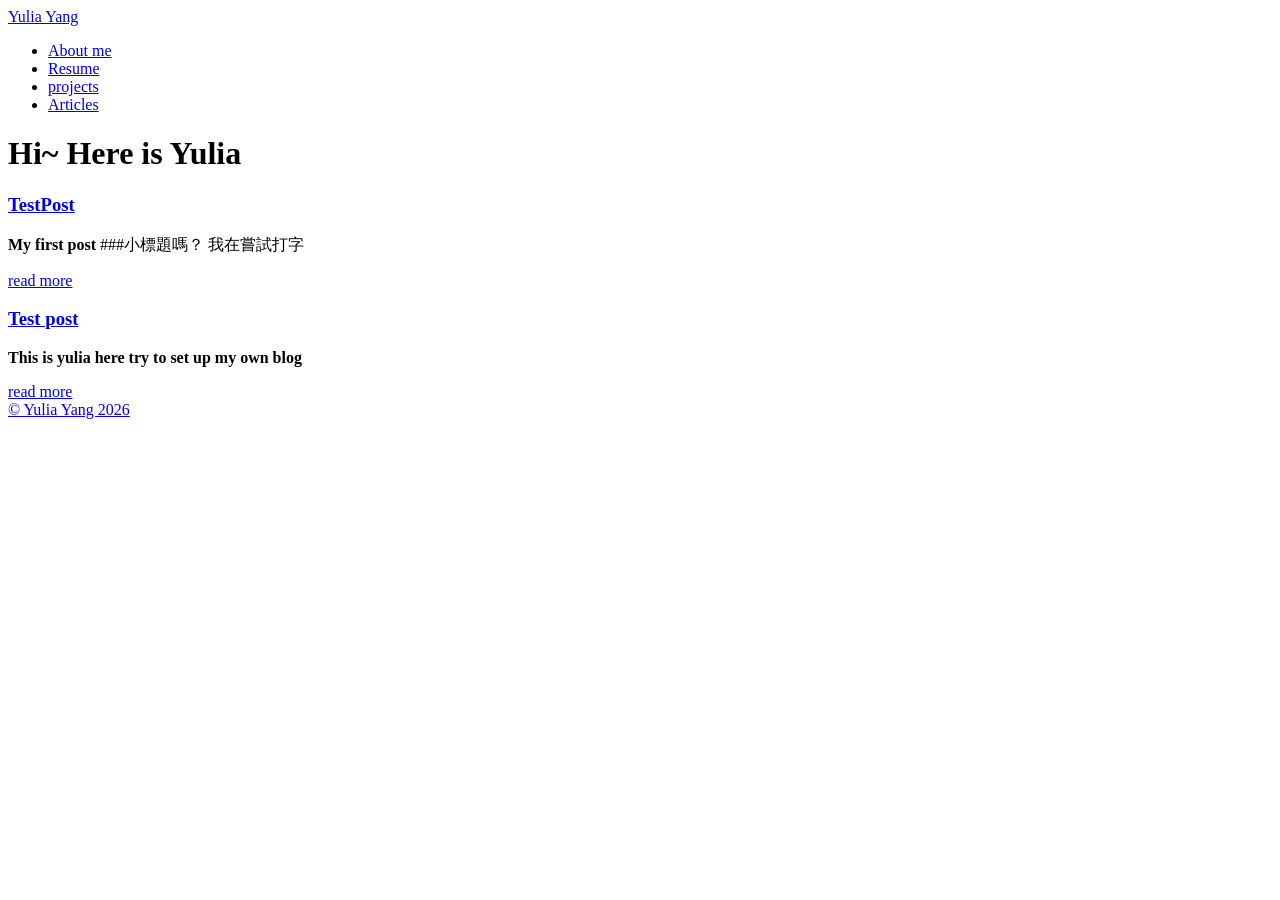
==== index.html @ 2ed94d53 "01/31 reseum part" ====
<!DOCTYPE html>
<html lang="en-us">
  <head><script src="/yyulia.github.io/livereload.js?mindelay=10&amp;v=2&amp;port=61552&amp;path=yyulia.github.io/livereload" data-no-instant defer></script>
    <meta charset="utf-8">
    <meta http-equiv="X-UA-Compatible" content="IE=edge,chrome=1">
    
    <title>Hi~ Here is Yulia | Yulia Yang</title>
    <meta name="viewport" content="width=device-width,minimum-scale=1">
    <meta name="description" content="">
    <meta name="generator" content="Hugo 0.154.5">
    
    
    
      <meta name="robots" content="noindex, nofollow">
    
    

    
<link rel="stylesheet" href="/yyulia.github.io/ananke/css/main.min.css" >




    


    
      

    

    
    
      <link href="/yyulia.github.io/index.xml" rel="alternate" type="application/rss+xml" title="Yulia Yang" />
      <link href="/yyulia.github.io/index.xml" rel="feed" type="application/rss+xml" title="Yulia Yang" />
      
    

    
      <link rel="canonical" href="http://localhost:61552/yyulia.github.io/">
    

    
    
    <meta property="og:url" content="http://localhost:61552/yyulia.github.io/">
  <meta property="og:site_name" content="Yulia Yang">
  <meta property="og:title" content="Hi~ Here is Yulia">
  <meta property="og:locale" content="en_us">
  <meta property="og:type" content="website">

  <meta itemprop="name" content="Hi~ Here is Yulia">
  <meta itemprop="datePublished" content="2026-01-31T23:20:42+08:00">
  <meta itemprop="dateModified" content="2026-01-31T23:20:42+08:00">
  <meta name="twitter:card" content="summary">
  <meta name="twitter:title" content="Hi~ Here is Yulia">

	
  </head><body class="ma0 athelas development is-home">
    

  
  
  <header class="cover bg-top" style="background-image: url('http://localhost:61552/yyulia.github.io/images/myBgPic.jpg');">
    
    <div class="bg-black-60">
      <nav class="pv3 ph3 ph4-ns" role="navigation">
  <div class="flex-l center items-center justify-between">
    <a href="/yyulia.github.io/" class="f3 fw2 hover-white white-90 dib no-underline">
      
        Yulia Yang
      
    </a>
    <div class="flex-l items-center">
      

      
        <ul class="pl0 mr3">
          
          <li class="list f5 f4-ns fw4 dib pr3">
            <a class="hover-white white-90 no-underline" href="/yyulia.github.io/about/" title="About me page">
              About me
            </a>
          </li>
          
          <li class="list f5 f4-ns fw4 dib pr3">
            <a class="hover-white white-90 no-underline" href="/yyulia.github.io/experience/" title="Resume page">
              Resume
            </a>
          </li>
          
          <li class="list f5 f4-ns fw4 dib pr3">
            <a class="hover-white white-90 no-underline" href="/yyulia.github.io/projects/" title="projects page">
              projects
            </a>
          </li>
          
          <li class="list f5 f4-ns fw4 dib pr3">
            <a class="hover-white white-90 no-underline" href="/yyulia.github.io/posts/" title="Articles page">
              Articles
            </a>
          </li>
          
        </ul>
      
      <div class="ananke-socials"></div>

    </div>
  </div>
</nav>

      <div class="tc-l pv4 pv6-l ph3 ph4-ns">
        <h1 class="f2 f-subheadline-l fw2 white-90 mb0 lh-title">
          Hi~ Here is Yulia
        </h1>
        
      </div>
    </div>
  </header>


    <main class="pb7" role="main">
      <article class="cf ph3 ph5-l pv3 pv4-l f4 tc-l center measure-wide lh-copy nested-links mid-gray">
    
  </article>

  
  
  
  
  

  
    <div class="pa3 pa4-ns w-100 w-70-ns center">
      

      <section class="w-100 mw8">
        
        
          <div class="w-100 mb4 relative">
            
<article class="bb b--black-10">
  <div class="db pv4 ph3 ph0-l dark-gray no-underline">
    <div class="flex-column flex-row-ns flex">
      
      <div class="blah w-100">
        <h1 class="f3 fw1 athelas mt0 lh-title">
          <a href="/yyulia.github.io/posts/testpost/" class="color-inherit dim link">
            TestPost
            </a>
        </h1>
        <div class="f6 f5-l lh-copy nested-copy-line-height nested-links">
          <p><strong>My first post</strong>
###小標題嗎？
我在嘗試打字</p>
        </div>
        <a href="/yyulia.github.io/posts/testpost/" class="ba b--moon-gray bg-light-gray br2 color-inherit dib f7 hover-bg-moon-gray link mt2 ph2 pv1">read more</a>
      </div>
    </div>
  </div>
</article>

          </div>
        
          <div class="w-100 mb4 relative">
            
<article class="bb b--black-10">
  <div class="db pv4 ph3 ph0-l dark-gray no-underline">
    <div class="flex-column flex-row-ns flex">
      
      <div class="blah w-100">
        <h1 class="f3 fw1 athelas mt0 lh-title">
          <a href="/yyulia.github.io/posts/post/" class="color-inherit dim link">
            Test post
            </a>
        </h1>
        <div class="f6 f5-l lh-copy nested-copy-line-height nested-links">
          <p><strong>This is yulia here try to set up my own blog</strong></p>
        </div>
        <a href="/yyulia.github.io/posts/post/" class="ba b--moon-gray bg-light-gray br2 color-inherit dib f7 hover-bg-moon-gray link mt2 ph2 pv1">read more</a>
      </div>
    </div>
  </div>
</article>

          </div>
        
      </section>

      

    </div>
  

    </main>
    <footer class="bg-black bottom-0 w-100 pa3" role="contentinfo">
  <div class="flex justify-between">
  <a class="f4 fw4 hover-white white-70 dn dib-ns pv2 ph3 no-underline" href="http://localhost:61552/yyulia.github.io/" >
    &copy;  Yulia Yang 2026 
  </a>
    <div><div class="ananke-socials"></div>
</div>
  </div>
</footer>

  </body>
</html>
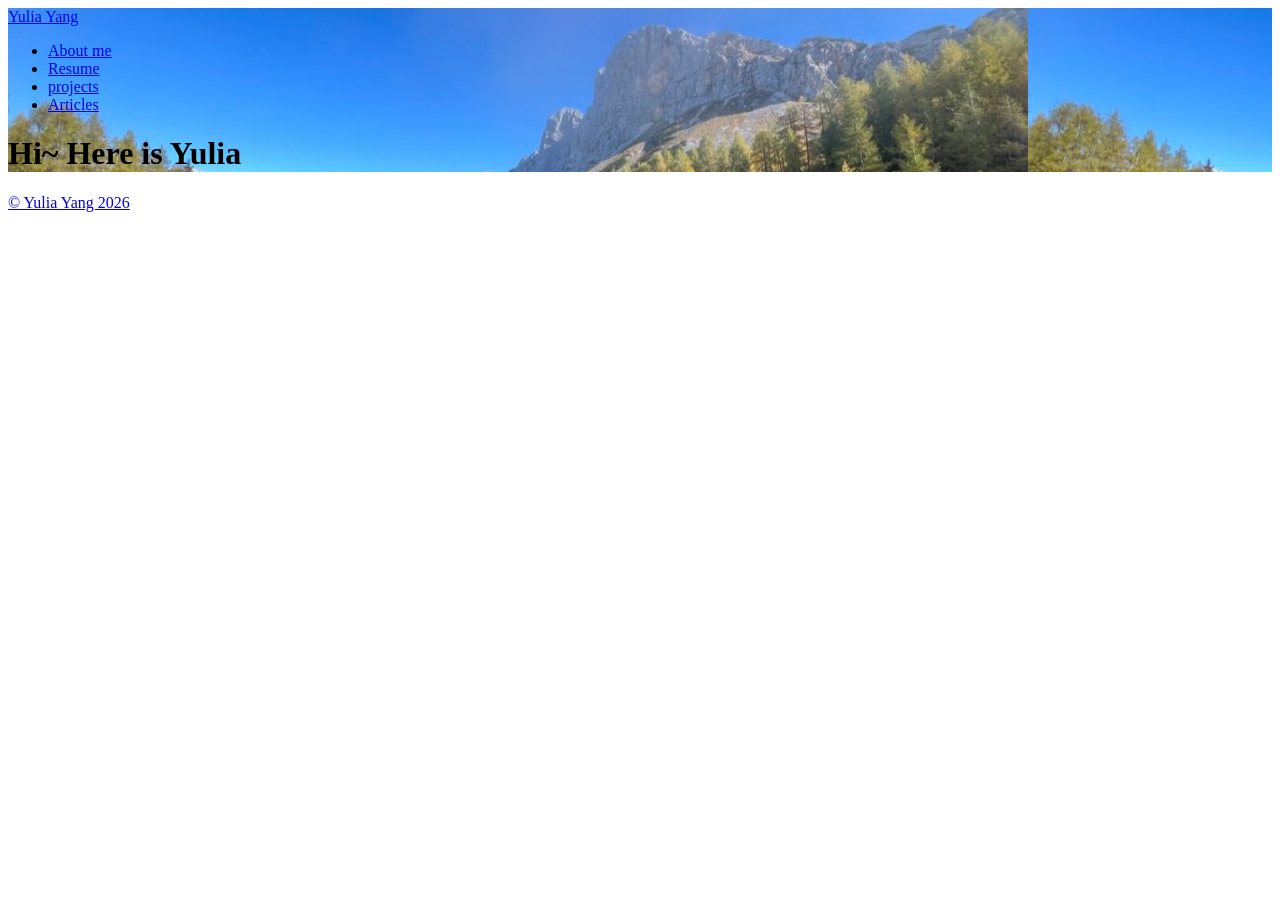
==== commit 7e04b946: "kill hugo and try to fix" ====
--- a/index.html
+++ b/index.html
@@ -1,6 +1,6 @@
 <!DOCTYPE html>
 <html lang="en-us">
-  <head><script src="/yyulia.github.io/livereload.js?mindelay=10&amp;v=2&amp;port=61552&amp;path=yyulia.github.io/livereload" data-no-instant defer></script>
+  <head>
     <meta charset="utf-8">
     <meta http-equiv="X-UA-Compatible" content="IE=edge,chrome=1">
     
@@ -11,12 +11,12 @@
     
     
     
-      <meta name="robots" content="noindex, nofollow">
+      <meta name="robots" content="index, follow">
     
     
 
     
-<link rel="stylesheet" href="/yyulia.github.io/ananke/css/main.min.css" >
+<link rel="stylesheet" href="/yyulia.github.io/ananke/css/main.min.efe4d852f731d5d1fbb87718387202a97aafd768cdcdaed0662bbe6982e91824.css" >
 
 
 
@@ -37,30 +37,31 @@
     
 
     
-      <link rel="canonical" href="http://localhost:61552/yyulia.github.io/">
+      <link rel="canonical" href="https://yushan8412.github.io/yyulia.github.io/">
     
 
     
     
-    <meta property="og:url" content="http://localhost:61552/yyulia.github.io/">
+    <meta property="og:url" content="https://yushan8412.github.io/yyulia.github.io/">
   <meta property="og:site_name" content="Yulia Yang">
   <meta property="og:title" content="Hi~ Here is Yulia">
   <meta property="og:locale" content="en_us">
   <meta property="og:type" content="website">
 
   <meta itemprop="name" content="Hi~ Here is Yulia">
-  <meta itemprop="datePublished" content="2026-01-31T23:20:42+08:00">
-  <meta itemprop="dateModified" content="2026-01-31T23:20:42+08:00">
   <meta name="twitter:card" content="summary">
   <meta name="twitter:title" content="Hi~ Here is Yulia">
 
+      
+      
+    
 	
-  </head><body class="ma0 athelas development is-home">
+  </head><body class="ma0 athelas production is-home">
     
 
   
   
-  <header class="cover bg-top" style="background-image: url('http://localhost:61552/yyulia.github.io/images/myBgPic.jpg');">
+  <header class="cover bg-top" style="background-image: url('https://yushan8412.github.io/yyulia.github.io/images/myBgPic.jpg');">
     
     <div class="bg-black-60">
       <nav class="pv3 ph3 ph4-ns" role="navigation">
@@ -130,71 +131,11 @@
   
 
   
-    <div class="pa3 pa4-ns w-100 w-70-ns center">
-      
-
-      <section class="w-100 mw8">
-        
-        
-          <div class="w-100 mb4 relative">
-            
-<article class="bb b--black-10">
-  <div class="db pv4 ph3 ph0-l dark-gray no-underline">
-    <div class="flex-column flex-row-ns flex">
-      
-      <div class="blah w-100">
-        <h1 class="f3 fw1 athelas mt0 lh-title">
-          <a href="/yyulia.github.io/posts/testpost/" class="color-inherit dim link">
-            TestPost
-            </a>
-        </h1>
-        <div class="f6 f5-l lh-copy nested-copy-line-height nested-links">
-          <p><strong>My first post</strong>
-###小標題嗎？
-我在嘗試打字</p>
-        </div>
-        <a href="/yyulia.github.io/posts/testpost/" class="ba b--moon-gray bg-light-gray br2 color-inherit dib f7 hover-bg-moon-gray link mt2 ph2 pv1">read more</a>
-      </div>
-    </div>
-  </div>
-</article>
-
-          </div>
-        
-          <div class="w-100 mb4 relative">
-            
-<article class="bb b--black-10">
-  <div class="db pv4 ph3 ph0-l dark-gray no-underline">
-    <div class="flex-column flex-row-ns flex">
-      
-      <div class="blah w-100">
-        <h1 class="f3 fw1 athelas mt0 lh-title">
-          <a href="/yyulia.github.io/posts/post/" class="color-inherit dim link">
-            Test post
-            </a>
-        </h1>
-        <div class="f6 f5-l lh-copy nested-copy-line-height nested-links">
-          <p><strong>This is yulia here try to set up my own blog</strong></p>
-        </div>
-        <a href="/yyulia.github.io/posts/post/" class="ba b--moon-gray bg-light-gray br2 color-inherit dib f7 hover-bg-moon-gray link mt2 ph2 pv1">read more</a>
-      </div>
-    </div>
-  </div>
-</article>
-
-          </div>
-        
-      </section>
-
-      
-
-    </div>
-  
 
     </main>
     <footer class="bg-black bottom-0 w-100 pa3" role="contentinfo">
   <div class="flex justify-between">
-  <a class="f4 fw4 hover-white white-70 dn dib-ns pv2 ph3 no-underline" href="http://localhost:61552/yyulia.github.io/" >
+  <a class="f4 fw4 hover-white white-70 dn dib-ns pv2 ph3 no-underline" href="https://yushan8412.github.io/yyulia.github.io/" >
     &copy;  Yulia Yang 2026 
   </a>
     <div><div class="ananke-socials"></div>
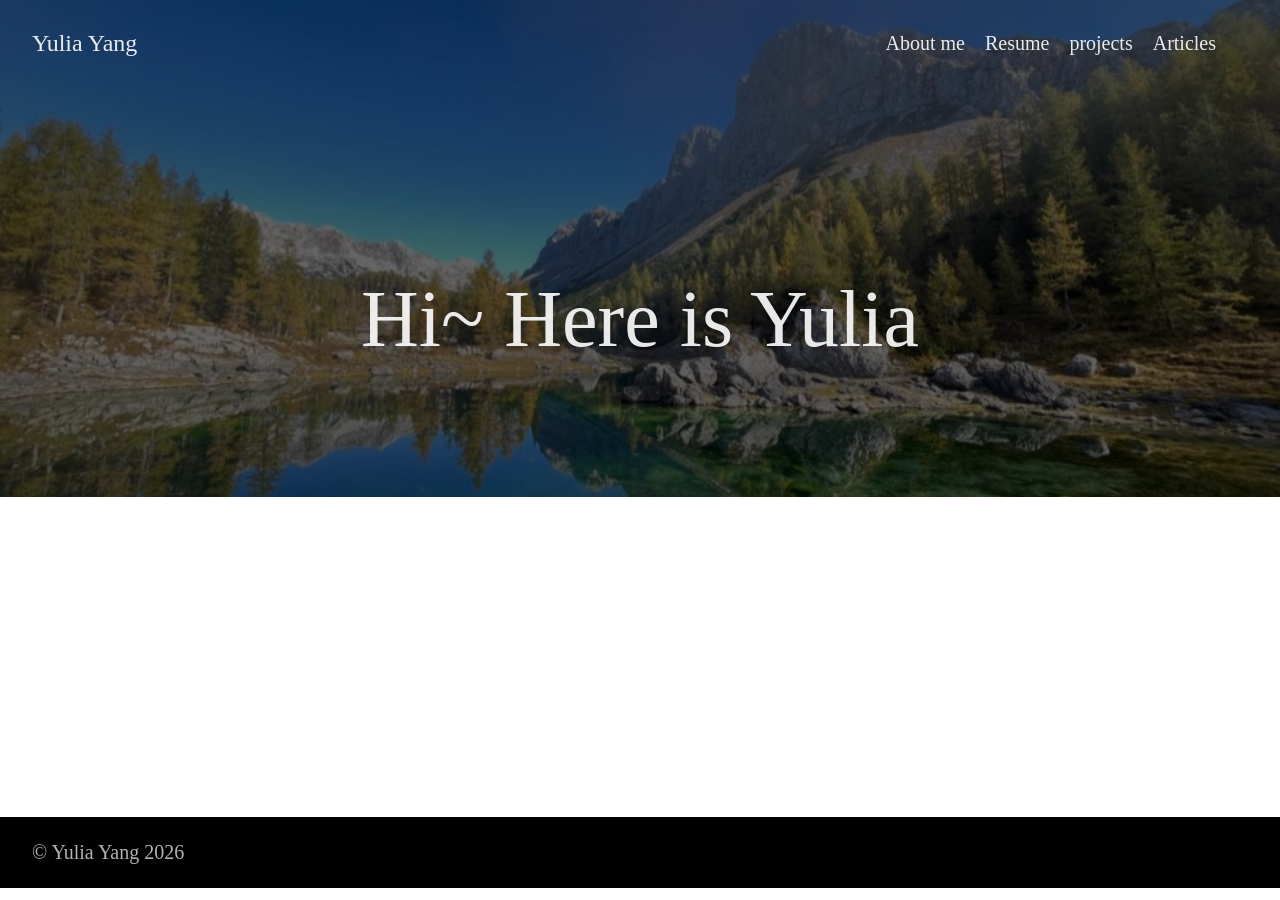
==== commit 58e75d53: "update URL" ====
--- a/index.html
+++ b/index.html
@@ -16,7 +16,7 @@
     
 
     
-<link rel="stylesheet" href="/yyulia.github.io/ananke/css/main.min.efe4d852f731d5d1fbb87718387202a97aafd768cdcdaed0662bbe6982e91824.css" >
+<link rel="stylesheet" href="/ananke/css/main.min.efe4d852f731d5d1fbb87718387202a97aafd768cdcdaed0662bbe6982e91824.css" >
 
 
 
@@ -31,24 +31,26 @@
 
     
     
-      <link href="/yyulia.github.io/index.xml" rel="alternate" type="application/rss+xml" title="Yulia Yang" />
-      <link href="/yyulia.github.io/index.xml" rel="feed" type="application/rss+xml" title="Yulia Yang" />
+      <link href="/index.xml" rel="alternate" type="application/rss+xml" title="Yulia Yang" />
+      <link href="/index.xml" rel="feed" type="application/rss+xml" title="Yulia Yang" />
       
     
 
     
-      <link rel="canonical" href="https://yushan8412.github.io/yyulia.github.io/">
+      <link rel="canonical" href="https://yushan8412.github.io/">
     
 
     
     
-    <meta property="og:url" content="https://yushan8412.github.io/yyulia.github.io/">
+    <meta property="og:url" content="https://yushan8412.github.io/">
   <meta property="og:site_name" content="Yulia Yang">
   <meta property="og:title" content="Hi~ Here is Yulia">
   <meta property="og:locale" content="en_us">
   <meta property="og:type" content="website">
 
   <meta itemprop="name" content="Hi~ Here is Yulia">
+  <meta itemprop="datePublished" content="2026-01-31T23:20:42+08:00">
+  <meta itemprop="dateModified" content="2026-01-31T23:20:42+08:00">
   <meta name="twitter:card" content="summary">
   <meta name="twitter:title" content="Hi~ Here is Yulia">
 
@@ -61,12 +63,12 @@
 
   
   
-  <header class="cover bg-top" style="background-image: url('https://yushan8412.github.io/yyulia.github.io/images/myBgPic.jpg');">
+  <header class="cover bg-top" style="background-image: url('https://yushan8412.github.io/images/myBgPic.jpg');">
     
     <div class="bg-black-60">
       <nav class="pv3 ph3 ph4-ns" role="navigation">
   <div class="flex-l center items-center justify-between">
-    <a href="/yyulia.github.io/" class="f3 fw2 hover-white white-90 dib no-underline">
+    <a href="/" class="f3 fw2 hover-white white-90 dib no-underline">
       
         Yulia Yang
       
@@ -78,25 +80,25 @@
         <ul class="pl0 mr3">
           
           <li class="list f5 f4-ns fw4 dib pr3">
-            <a class="hover-white white-90 no-underline" href="/yyulia.github.io/about/" title="About me page">
+            <a class="hover-white white-90 no-underline" href="/about/" title="About me page">
               About me
             </a>
           </li>
           
           <li class="list f5 f4-ns fw4 dib pr3">
-            <a class="hover-white white-90 no-underline" href="/yyulia.github.io/experience/" title="Resume page">
+            <a class="hover-white white-90 no-underline" href="/experience/" title="Resume page">
               Resume
             </a>
           </li>
           
           <li class="list f5 f4-ns fw4 dib pr3">
-            <a class="hover-white white-90 no-underline" href="/yyulia.github.io/projects/" title="projects page">
+            <a class="hover-white white-90 no-underline" href="/projects/" title="projects page">
               projects
             </a>
           </li>
           
           <li class="list f5 f4-ns fw4 dib pr3">
-            <a class="hover-white white-90 no-underline" href="/yyulia.github.io/posts/" title="Articles page">
+            <a class="hover-white white-90 no-underline" href="/posts/" title="Articles page">
               Articles
             </a>
           </li>
@@ -135,7 +137,7 @@
     </main>
     <footer class="bg-black bottom-0 w-100 pa3" role="contentinfo">
   <div class="flex justify-between">
-  <a class="f4 fw4 hover-white white-70 dn dib-ns pv2 ph3 no-underline" href="https://yushan8412.github.io/yyulia.github.io/" >
+  <a class="f4 fw4 hover-white white-70 dn dib-ns pv2 ph3 no-underline" href="https://yushan8412.github.io/" >
     &copy;  Yulia Yang 2026 
   </a>
     <div><div class="ananke-socials"></div>
